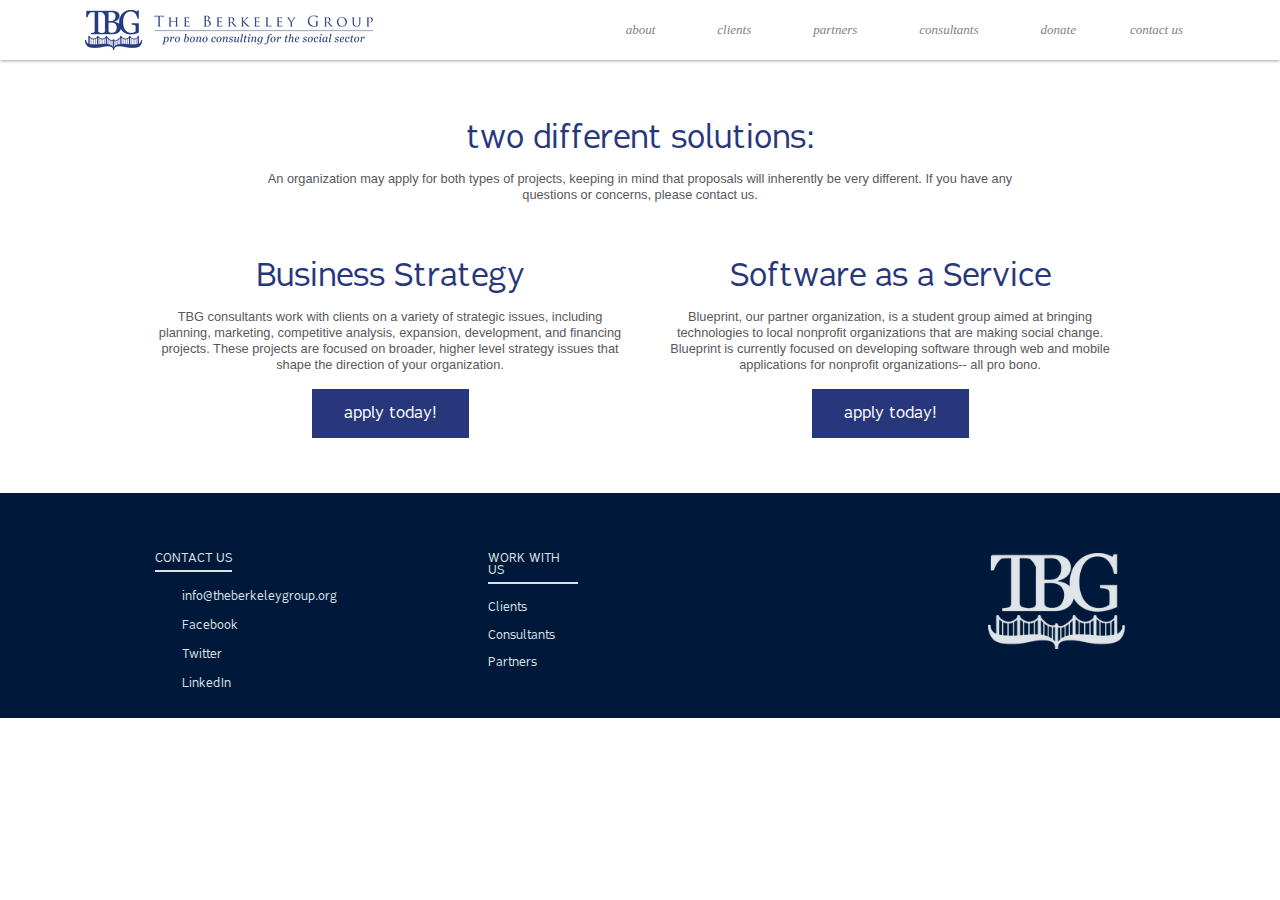
==== app_landing.html @ 97f359fe "Version 1 Complete" ====
<!doctype html>
<html class="no-js" lang="en">
  <head>
    <meta charset="utf-8" />
    <meta name="viewport" content="width=device-width, initial-scale=1.0" />
    <title>The Berkeley Group</title>
    <link rel="stylesheet" href="css/fabrica-font.css" />
    <link rel="stylesheet" href="css/foundation.css" />
    <link rel="stylesheet" href="css/top-bar.css" />
    <link rel="stylesheet" href="css/footer.css" />
    <link rel="stylesheet" href="css/style.css" />
    <script src="js/modernizr.js"></script>
  </head>

  <body>
   <!-- Top Bar-->
    <div class="header">
      <div class="fixed">
        <nav class="top-bar" data-topbar>
          <ul class="title-area">
            <li class="name">
              <a href="home.html"><img src="img/logo-blue.png"/></a>
            </li>
            <li class="toggle-topbar menu-icon"><a href="#"><span>Menu</span></a></li>
          </ul>

          <section class="top-bar-section">
            <!-- Right Nav Section -->
            <ul class="right">
              <li class="nav-about has-dropdown"><a href="home.html">about</a></li>
              <li class="nav-clients has-dropdown"><a href="clients.html">clients</a></li>
              <li class="nav-partners has-dropdown"><a href="partners.html">partners</a></li>
              <li class="nav-consultants has-dropdown"><a href="consultants.html">consultants</a></li>
              <li><a href="#">donate</a></li>
              <li><a href="contact.html">contact us</a></li>
            </ul>
          </section>
        </nav>
        <div class="has-dropdown sub-bar">
          <div class="nav-about sub-about">
            <ul class="inline-list">
              <li class="sub"><a href="home.html#about_section" class="smooth_scroll">about us</a></li>
              <li class="sub sub-last"><a href="home.html#executives" class="smooth_scroll">executive committee</a></li>
            </ul>
          </div>
          <div class="nav-clients sub-clients">
            <ul class="inline-list">
              <li class="sub"><a href="clients.html#our_services" class="smooth_scroll">our services</a></li>
              <li class="sub"><a href="clients.html#faq" class="smooth_scroll">FAQ</a></li>
              <li class="sub"><a href="clients.html#social_impact" class="smooth_scroll">social impact</a></li>
              <li class="sub"><a href="clients.html#client_timeline" class="smooth_scroll">application process & timeline</a></li>
              <li class="sub sub-last"><a href="clients.html#client_application" class="smooth_scroll">client application</a></li>
            </ul>
          </div>
          <div class="nav-partners sub-partners">
            <ul class="inline-list">
              <li class="sub"><a href="partners.html#why_partner" class="smooth_scroll">why partner?</a></li>
              <li class="sub"><a href="partners.html#sponsors" class="smooth_scroll">sponsors</a></li>
              <li class="sub"><a href="partners.html#individual_donors" class="smooth_scroll">individual donors</a></li>
              <li class="sub sub-last"><a href="partners.html#how_to_donate" class="smooth_scroll">how to donate</a></li>
            </ul>
          </div>
          <div class="nav-consultants sub-consultants">
            <ul class="inline-list">
              <li class="sub"><a href="consultants.html#who_we_are" class="smooth_scroll">who we are</a></li>
              <li class="sub"><a href="consultants.html#why_TBG" class="smooth_scroll">why TBG?</a></li>
              <li class="sub"><a href="consultants.html#recruitment_timeline" class="smooth_scroll">recruitment timeline</a></li>
              <li class="sub sub-last"><a href="consultants.html#consultant_application" class="smooth_scroll">consultant application</a></li>
            </ul>
          </div>
        </div>
      </div>
    </div>

    <div class="basic-panel">
      <div class="app-landing row">
        <div class="large-12 columns">
          <a name="our_services" class="anchor-link"></a> 
          <h2>two different solutions:</h2>
          <div class="application-text">
            An organization may apply for both types of projects, keeping in mind that proposals will inherently be very different. If you have any questions or concerns, please contact us.
          </div>
        </div>
      </div>
      <div class="app-landing row">
        <div class="medium-6 columns">
          <div class="row">
            <div class="small-12 columns"> 
              <h2>Business Strategy</h2>
              <div class="application-text2">
                TBG consultants work with clients on a variety of strategic issues, including planning, marketing, competitive analysis, expansion, development, and financing projects. These projects are focused on broader, higher level strategy issues that shape the direction of your organization.<br><br>
                <a href="http://theberkeleygroup.org/clientapplication/clientapp_closed.php" class="button [radius round]">apply today!</a>
              </div>         
            </div>
          </div>
        </div>
        <div class="medium-6 columns">
          <div class="row">
            <div class="small-12 columns"> 
              <h2>Software as a Service</h2>
              <div class="application-text2">
                Blueprint, our partner organization, is a student group aimed at bringing technologies to local nonprofit organizations that are making social change. Blueprint is currently focused on developing software through web and mobile applications for nonprofit organizations-- all pro bono.<br><br>
                <a href="http://www.calblueprint.org/join" class="button [radius round]">apply today!</a>
              </div>         
            </div>
          </div>
        </div>
      </div>
    </div>


    <!-- Beginning of Footer-->
    <div class="footer">
      <div class="row">
        <div class="medium-3 columns">
          <div class="footer-title">
            CONTACT US
          </div>
          <div class="row">
            <div class="small-1 columns">
              <ul class="footer-list">
                <li class="footer-item"> 
                  <img src="img/mail.png"/></li>
                <li class="footer-item"> 
                  <img src="img/facebook.png"/></li>
                <li class="footer-item"> 
                  <img src="img/twitter.png"/></li>
                <li class="footer-item"> 
                  <img src="img/linkedin.png"/></li>
              </ul>
            </div>
            <div class="small-10 columns">
              <ul class="footer-list2">
                <li class="footer-item"> 
                  <a href="mailto:info@theberkeleygroup.org">info@theberkeleygroup.org</a></li>
                <li class="footer-item"> 
                  <a href="http://facebook.com/theberkeleygroup">Facebook</a></li>
                <li class="footer-item"> 
                  <a href="http://twitter.com/theberkeleygrp">Twitter</a></li>
                <li class="footer-item"> 
                  <a href="http://linkedin.com/company/the-berkeley-group">LinkedIn</a></li>
              </ul>
            </div>
          </div>
        </div>
        <div class="medium-3 medium-offset-1 columns">
          <div class="footer-title2">
            WORK WITH US
          </div>
          <ul class="footer-list">
            <li class="footer-item"><a href="clients.html">Clients</a></li>
            <li class="footer-item"><a href="consultants.html"> Consultants</a></li>
            <li class="footer-item"><a href="partners.html"> Partners</a></li>
          </ul>
        </div>
        <div class="medium-2 large-offset-3 columns">
          <div class="footer-logo center">
            <img src="img/footer-logo.png"/>
          </div>
        </div>
      </div>
    </div>

    <script src="js/jquery.js"></script>
    <script src="js/foundation.min.js"></script>
    <script>
      $(document).foundation();
    </script>
    <script src="js/app.js"></script>
  </body>
</html>
---- css/fabrica-font.css ----
@font-face {
  font-family: fabrica;
  src: url(../font/fabrica.ttf);
}
---- css/top-bar.css ----
.header {
  clear: both;
}
.top-bar {
    background: white;
    min-height: 60px;
    line-height: 60px;
    -webkit-box-shadow: 0px 1px 3px #a6a6a6;
    -moz-box-shadow: 0px 1px 3px #a6a6a6;
    box-shadow: 0px 1px 3px #a6a6a6; }
  .top-bar .name {
    min-height: 60px;
    margin-left: 10px;
  }

.top-bar .toggle-topbar {
    position: absolute;
    right: 0;
    top: 0; }
    .top-bar .toggle-topbar a {
      color: white;
      min-height: 60px;
      line-height: 60px; }
    .top-bar .toggle-topbar.menu-icon a {
      color: #28377C; }
      .top-bar .toggle-topbar.menu-icon a span {
        -webkit-box-shadow: 0 10px 0 1px gray, 0 16px 0 1px gray, 0 22px 0 1px gray;
        box-shadow: 0 10px 0 1px gray, 0 16px 0 1px gray, 0 22px 0 1px gray; }

.top-bar.expanded .title-area {
  background: white; }
.top-bar.expanded .toggle-topbar a {
  color: white; }

@media only screen and (min-width: 640px) {
  .top-bar {
      background: white;
      height: auto;
      line-height: 60px; }
    .top-bar .name{
      padding-top: 10px;
      padding-left: 5px;
    }

  /** Removes black background on menu bar **/
  .top-bar-section ul {
      background: white;
      text-transform: uppercase;
      padding-right: 0px
  }
  /** Changing section items colors/fonts */
  .top-bar-section ul li > a {
    color: #808284; 
    font-family: georgia;
    font-style: italic; }

  /** Removes black background on menu item **/
  .top-bar-section li a:not(.button) {
      background: white;
      line-height: 60px;
      padding: 0px 5px;
      text-transform: none; }
    .top-bar-section li a:not(.button):hover {
      text-decoration: underline;
      background: white;
      color: #28377c;
      font-family: georgia;
      font-style: italic; 
      text-transform: none; }
}

@media only screen and (min-width: 882px) {     
  .top-bar .name{
    padding-left: 75px;
  }
  .top-bar-section ul {
    background: white;
    text-transform: uppercase;
    padding-right: 70px
  }
  .top-bar-section li a:not(.button) {
    background: white;
    line-height: 60px;
    padding: 0px 10px; }
}
@media only screen and (min-width: 1058px) {
  .top-bar-section li a:not(.button) {
    padding: 0px 27px; }
}

.sub-bar {
  width: 100%;
  height: 50px;
  background-color: #e6e7e8;
  -webkit-box-shadow: 0px 1px 3px #a6a6a6;
  -moz-box-shadow: 0px 1px 3px #a6a6a6;
  box-shadow: 0px 1px 3px #a6a6a6; 
  position: relative;
  display: none;
  z-index: 5;
}

.sub-clients{
  z-index: 10;
  top: 0px;
  left: 0;
  right: 0;
  margin: auto;
  position: absolute;  
  text-align: center;
  height: 100%;
}

.sub-about{
  z-index: 10;
  top: 0px;
  left: 0;
  right: 0;
  margin: auto;
  position: absolute;  
  text-align: center;
  height: 100%;
}

.sub-partners{
  z-index: 10;
  top: 0px;
  left: 0;
  right: 0;
  margin: auto;
  position: absolute;  
  text-align: center;
  height: 100%;
}

.sub-consultants{
  z-index: 10;
  top: 0px;
  left: 0;
  right: 0;
  margin: auto;
  position: absolute;  
  text-align: center;
  height: 100%;
}

.inline-list{
  display: inline-block;
  margin-top: 10px;
  line-height: 30px;
}
.sub {
  font-family: georgia;
  font-style: italic;
  font-size: 85%;
  border-right-width: 1px;
  border-right-style: solid;
  border-color: #A8A8A8;
  padding-right: 20px;
  margin: auto;
}

.sub-last{
  border: none;
}

.sub a{
  color: #939597;
}

.sub a:hover {
  color: #28377C;
  text-decoration: underline;
}
---- css/footer.css ----
.footer {
  color: #dce3e7;
  font-family: fabrica;
  background-color: #00193b;
  padding-top: 60px;
  font-size: 85%;
}
  .footer a{
    color: #dce3e7;
  }
  .footer-title {
    color: #dce3e7;
    font-size: 90%;
    padding-bottom: 5px;
    border-bottom-width: 2px;
    border-bottom-style: solid;
    width: 77px;
    margin-bottom: 8px;
  }
  .footer-title2 {
    font-size: 90%;
    color: #dce3e7;
    padding-bottom: 5px;
    border-bottom-width: 2px;
    border-bottom-style: solid;
    width: 90px;
    margin-bottom: 8px;
  }

.footer-item {
  list-style-type: none;
  font-size: 75%;
  padding: 4px 0px 4px 0px;
}

.footer-list {
  padding-top: 3px;
  margin-left: 0px; 
}

.footer-list2 {
  padding-top: 3px;
  margin-left: -15px;
  line-height: 130%; 
}
---- css/style.css ----
.panel-text {
  color: #58585B;
  text-align: center;
  font-family: arial;
  font-size: 80%;
  line-height: 125%;
  margin-right: 27px; 
  margin-left: 27px;
}
  .panel-text h4{
    font-family: georgia;
    font-style: italic;
    color: #28377C;
  }
.panel-img img{
  margin: 0 auto;
  display: block;
  padding-bottom: 20px;
}

.row.panel-row{
  padding-top: 23px;
  padding-bottom: 10px;
}

h2{
  text-align: center;
  font-size: 200%;
  font-family: fabrica;
  color: #28377c;
}

h3{
  margin-bottom: -2px;
  font-family: georgia;
  font-style: italic;
  font-size: 120%;
  color: #28377c;
}

.basic-panel {
  background-color: white;
  padding-top: 25px;
  padding-bottom: 15px;
}
.basic-panel hr {
  border-color: #939393;
}


.mission-panel {
  background-color: white;
  padding-top: 40px;
  padding-bottom: 40px;
}

.mission-statement{
  color: #dce3e7;
  font-family: fabrica;
  text-align: center;
  font-size: 135%;
  line-height: 140%;
  margin-left: auto;
  margin-right: auto;
}

.testimony-panel {
  background-color: #28377C;
  color: #e6e7e8;
  font-family: Georgia;
  font-style: italic;
  text-align: center;
  padding-top: 35px;
  margin-top: 15px;
}

  .testimony-text {
    margin: auto;
    font-size: 150%;
    line-height: 140%;
  }
  .testimony-by{
    padding-top: 20px;
    font-size: 80%;
    padding-bottom: 25px;
  }

a.anchor-link {
  position: relative;
  top: -75px;
  display: block;
  height: 0;
  width:0;
}

.quote-left {
  margin-top: -20px;
}
.quote-right{
  margin-top: 10px;
}

.quote-right img, .quote-left img{
  min-width: 50px;
}

.contact-description {
  color: #58585b;
  font-family: Georgia;
  font-style: italic;
  text-align: center;
}

.grey-basic-panel {
  background-color: #f1f1f2;
  padding-top: 25px;
  padding-bottom: 15px;
}

.contact-blue-text {
  color: #28377c;
  font-family: Georgia;
  font-style: italic;
}

.contact-blue-button {
  background-color: #28377c;
  color: #ffffff;
  font-family: Georgia;
  width: 100px;
  height: 20px;
  border: 5px;
  border-radius: 5px;
  margin-bottom: 50px;
}

.contact-form-left {
  float: left;
  width: 45%;
}

.contact-form-right {
  margin-left: 650;
  margin-bottom: 50px;
}

textarea#feedback {
width:51%;
height:300px;
}

.faq-panel {
  color: #28377C;
  padding-bottom: 25px;
}
  .faq-panel .row.second {
    padding-top: 20px;
  }

.faq-title {
  color: #28377C;
}
.faq-text {
  color: #58585B;
  font-family: arial;
  font-size: 75%;
  line-height: 140%;
  padding-top: 7px;
}
.faq-subtitle {
  color: #28377C;
}

.faq-text a{
  color: #28377C;
  font-weight: bold;
}


.timeline {
  background: #f5f5f6;
  position: relative;
  height: 1100px;
}
.timeline-row{
  padding-top: 83px;
}

.timeline-row1{
  padding-top: 71px;
}
.timeline-image img{
  max-width: 50px;
  margin: auto;
  display: table;
  position: absolute;
  z-index: 4;
  top: 0;
  left: 0;
  float: left;
  float: right;
}

.timeline-sub {
  text-align: center;
  color: #58585B;
  font-family: georgia;
  font-style: italic;
  padding-top: 15px;
  padding-bottom: 30px;
  line-height: 140%;
}

.time-text {
  border-top-style: solid;
  border-top-width: 1px;
  border-top-color: #cfd0d1;
  padding-top: 5px;
  font-family: arial;
  font-size: 75%;
  line-height: 125%;
  margin-right: 20px;
}
.time-title {
  color: #58585B;
  vertical-align: middle;
  display: inline-block;
}

.vcenterer {
  display: inline-block;
  height: 100%;
  vertical-align: middle;
}

.clients-text {
  color: #58585B;
  text-align: center;
  font-family: arial;
  font-size: 80%;
  line-height: 125%;
  width: 80%;
  margin: auto;
  padding-bottom: 20px;
}
  .clients-text a{
    color: #28377C;
    font-weight: bold;
  }

.application-text {
  color: #58585B;
  text-align: center;
  font-family: arial;
  font-size: 80%;
  line-height: 125%;
  width: 80%;
  margin: auto;
  padding-bottom: 20px;
}
  .application-text a{
    color: #28377C;
    font-weight: bold;
  }
  .application-text .button{
    background-color: #28377C;
    color: white;
    font-weight: bold;
    font-family: fabrica;
  }

.application-text2 {
  color: #58585B;
  text-align: center;
  font-family: arial;
  font-size: 80%;
  line-height: 125%;
  margin: auto;
  padding-bottom: 20px;
}
  .application-text2 a{
    color: #28377C;
    font-weight: bold;
  }
  .application-text2 .button{
    background-color: #28377C;
    color: white;
    font-weight: bold;
    font-family: fabrica;
  }
.app-landing {
  padding-top: 30px
}
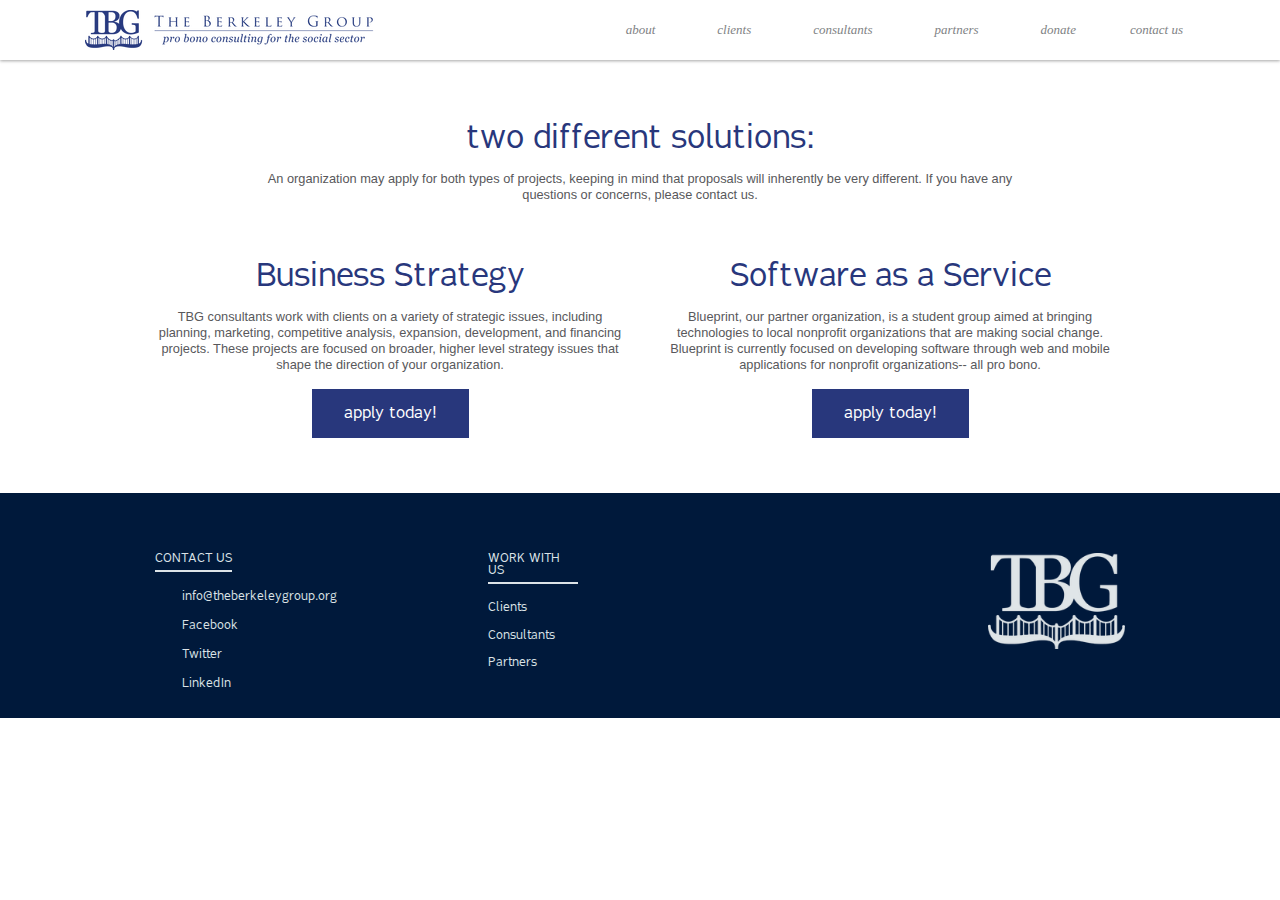
==== commit 7779be63: "Center second row of 5 panel sections" ====
--- a/app_landing.html
+++ b/app_landing.html
@@ -29,10 +29,10 @@
             <ul class="right">
               <li class="nav-about has-dropdown"><a href="home.html">about</a></li>
               <li class="nav-clients has-dropdown"><a href="clients.html">clients</a></li>
+              <li class="nav-consultants has-dropdown"><a href="consultants.html">consultants</a></li>
               <li class="nav-partners has-dropdown"><a href="partners.html">partners</a></li>
-              <li class="nav-consultants has-dropdown"><a href="consultants.html">consultants</a></li>
-              <li><a href="#">donate</a></li>
-              <li><a href="contact.html">contact us</a></li>
+              <li><a href="partners.html#how_to_donate">donate</a></li>
+              <li> <a href="contact.html">contact us</a></li>
             </ul>
           </section>
         </nav>
@@ -48,16 +48,8 @@
               <li class="sub"><a href="clients.html#our_services" class="smooth_scroll">our services</a></li>
               <li class="sub"><a href="clients.html#faq" class="smooth_scroll">FAQ</a></li>
               <li class="sub"><a href="clients.html#social_impact" class="smooth_scroll">social impact</a></li>
-              <li class="sub"><a href="clients.html#client_timeline" class="smooth_scroll">application process & timeline</a></li>
+              <li class="sub"><a href="clients.html#client_timeline" class="smooth_scroll">application process</a></li>
               <li class="sub sub-last"><a href="clients.html#client_application" class="smooth_scroll">client application</a></li>
-            </ul>
-          </div>
-          <div class="nav-partners sub-partners">
-            <ul class="inline-list">
-              <li class="sub"><a href="partners.html#why_partner" class="smooth_scroll">why partner?</a></li>
-              <li class="sub"><a href="partners.html#sponsors" class="smooth_scroll">sponsors</a></li>
-              <li class="sub"><a href="partners.html#individual_donors" class="smooth_scroll">individual donors</a></li>
-              <li class="sub sub-last"><a href="partners.html#how_to_donate" class="smooth_scroll">how to donate</a></li>
             </ul>
           </div>
           <div class="nav-consultants sub-consultants">
@@ -66,6 +58,14 @@
               <li class="sub"><a href="consultants.html#why_TBG" class="smooth_scroll">why TBG?</a></li>
               <li class="sub"><a href="consultants.html#recruitment_timeline" class="smooth_scroll">recruitment timeline</a></li>
               <li class="sub sub-last"><a href="consultants.html#consultant_application" class="smooth_scroll">consultant application</a></li>
+            </ul>
+          </div>
+          <div class="nav-partners sub-partners">
+            <ul class="inline-list">
+              <li class="sub"><a href="partners.html#why_partner" class="smooth_scroll">why partner?</a></li>
+              <li class="sub"><a href="partners.html#sponsors" class="smooth_scroll">sponsors</a></li>
+              <li class="sub"><a href="partners.html#individual_donors" class="smooth_scroll">individual donors</a></li>
+              <li class="sub sub-last"><a href="partners.html#how_to_donate" class="smooth_scroll">donate today</a></li>
             </ul>
           </div>
         </div>
--- a/css/style.css
+++ b/css/style.css
@@ -45,6 +45,10 @@
 }
 .basic-panel hr {
   border-color: #939393;
+}
+.basic-panel-mailer {
+  background-color: white;
+  height: 400px;
 }
 
 
@@ -221,6 +225,11 @@
   line-height: 125%;
   margin-right: 20px;
 }
+
+  .time-text a{
+    color: #28377C;
+    font-weight: bold;
+  }
 .time-title {
   color: #58585B;
   vertical-align: middle;
@@ -292,4 +301,6 @@
   padding-top: 30px
 }
 
-
+.orbit-image img{
+margin: 0 auto;
+}
